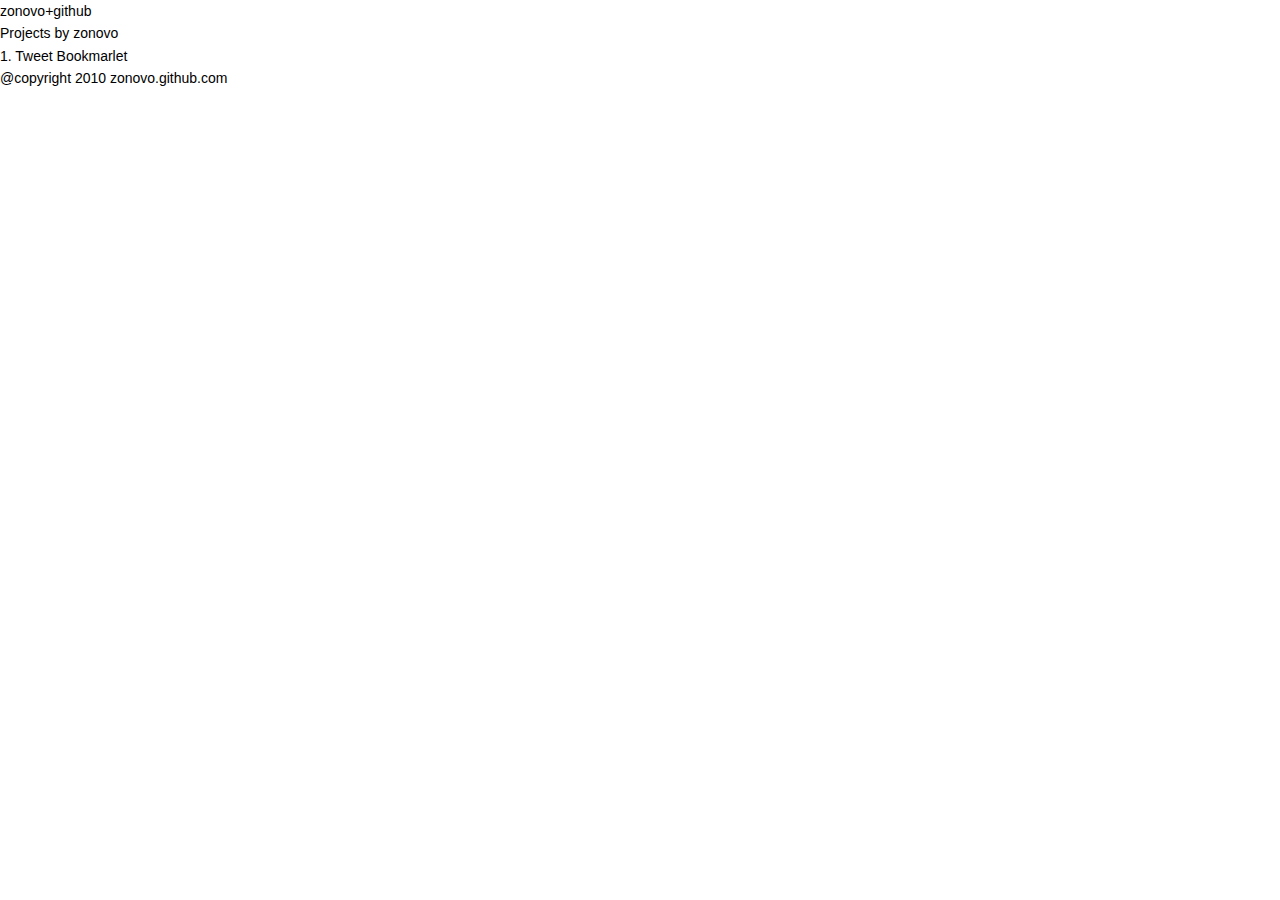
==== index.html @ 39a5a531 "add index.html, /css/index.css, /i/favicon.ico" ====
<!DOCTYPE html>
<html>
	<head>
		<meta http-equiv="Content-type" content="text/html; charset=utf-8" />
		<title>zonovo+github</title>
		<link rel="stylesheet" href="/css/index.css" type="text/css" media="all" charset="utf-8" />
		<link rel="shortcut icon" href="/i/favicon.ico" type="image/x-icon" /> 
	</head>
	<body>
		<header>zonovo+github</header>
		<h1>Projects by zonovo</h1>
			<h3>1. Tweet Bookmarlet</h3>
		<footer>@copyright 2010 zonovo.github.com</footer>
	</body>
</html>
---- css/index.css ----
html, body, header, footer, h1, h2, h3, p, a  {
	margin:0;
	padding:0;
	font: 14px/1.6 Helvetica, Arial, Sans-Serif;
}
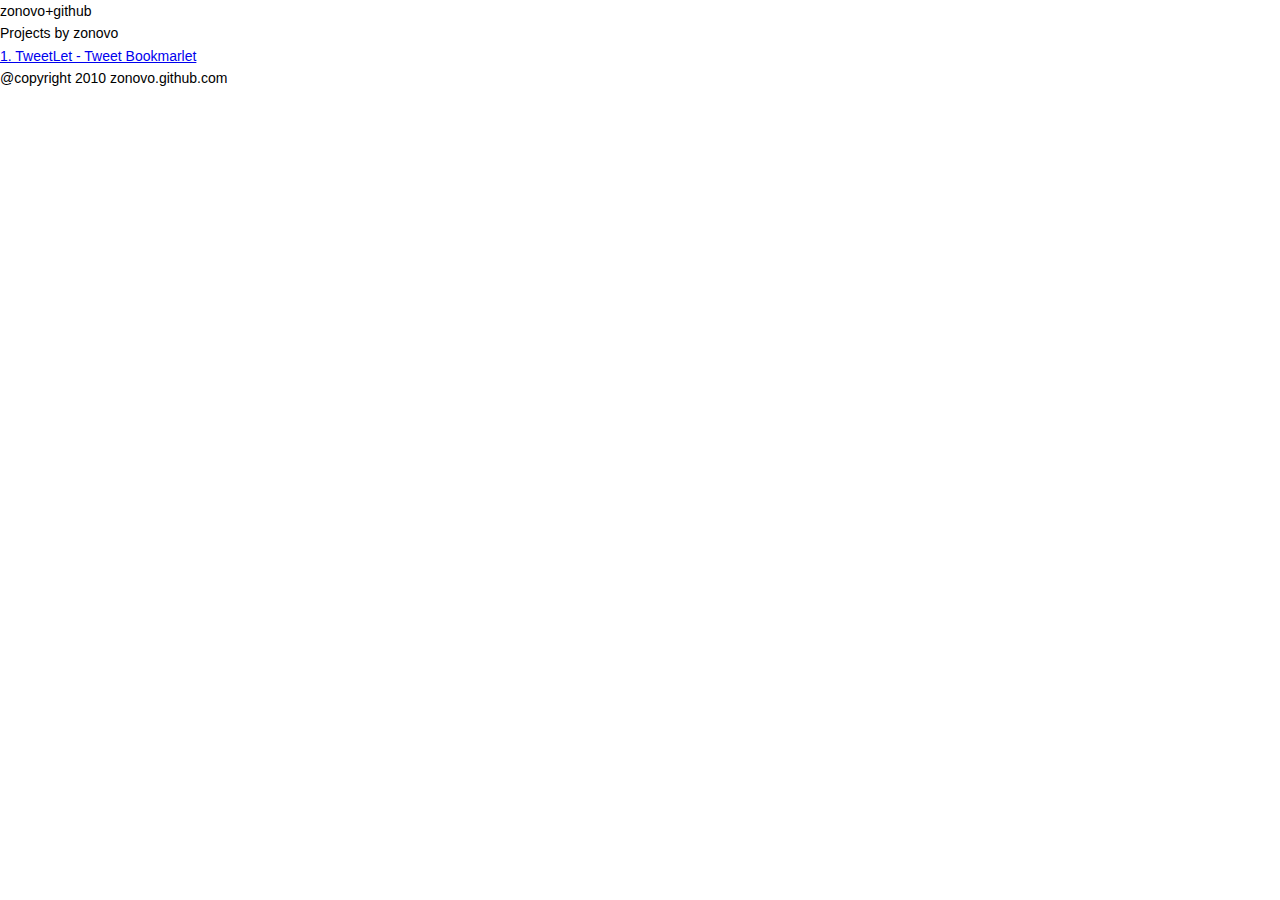
==== commit 47305f79: "add link to /index.html" ====
--- a/index.html
+++ b/index.html
@@ -9,7 +9,7 @@
 	<body>
 		<header>zonovo+github</header>
 		<h1>Projects by zonovo</h1>
-			<h3>1. Tweet Bookmarlet</h3>
+			<a href="/tweetlet" title="TweetLet">1. TweetLet - Tweet Bookmarlet</a>
 		<footer>@copyright 2010 zonovo.github.com</footer>
 	</body>
 </html>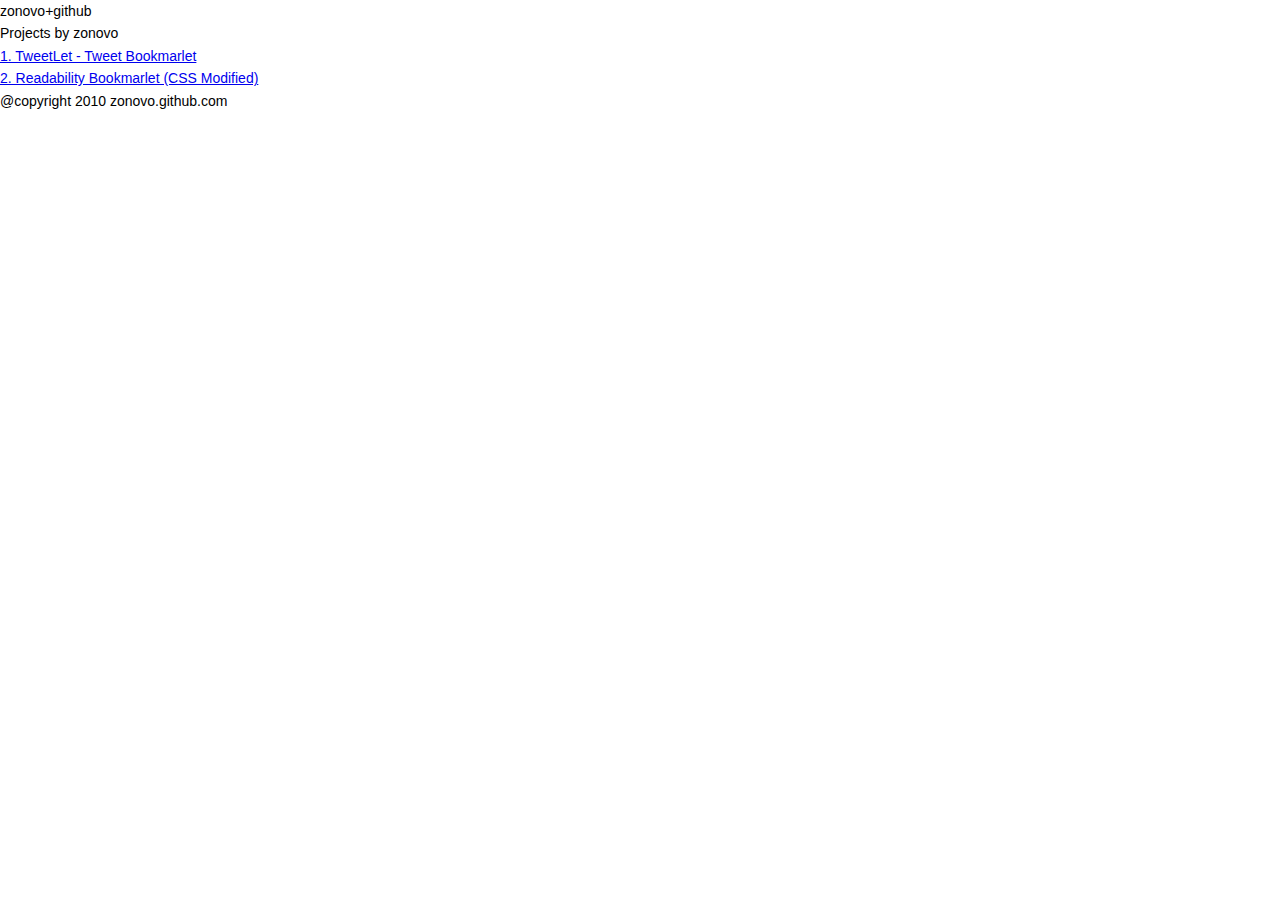
==== commit 4a914692: "mod index.html" ====
--- a/index.html
+++ b/index.html
@@ -9,7 +9,8 @@
 	<body>
 		<header>zonovo+github</header>
 		<h1>Projects by zonovo</h1>
-			<a href="/tweetlet" title="TweetLet">1. TweetLet - Tweet Bookmarlet</a>
+			<a href="/tweetlet" title="TweetLet">1. TweetLet - Tweet Bookmarlet</a><br />
+			<a href="/readability" title="Readability">2. Readability Bookmarlet (CSS Modified)</a>
 		<footer>@copyright 2010 zonovo.github.com</footer>
 	</body>
 </html>